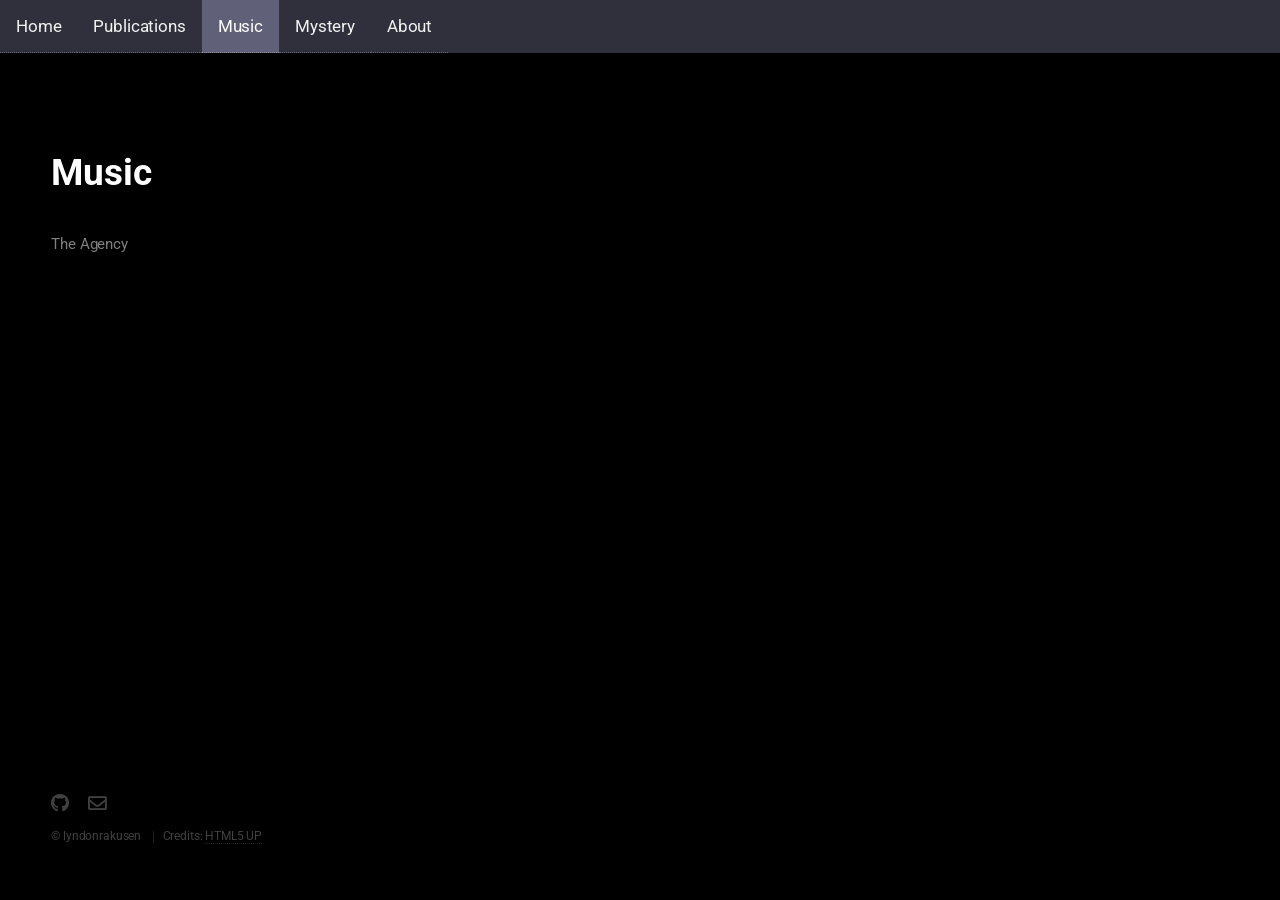
==== music/index.html @ 8d6543b9 "added navbar with other pages to visit" ====
<!DOCTYPE HTML>
<!--
	Eventually by HTML5 UP
	html5up.net | @ajlkn
	Free for personal and commercial use under the CCA 3.0 license (html5up.net/license)
-->
<html lang="eng-GB">
<head>
    <title>Music</title>
    <link rel="icon" type="image/x-icon" href="../images/favicon.png">
    <meta charset="utf-8"/>
    <meta name="viewport" content="width=device-width, initial-scale=1, user-scalable=no"/>
    <link rel="stylesheet" href="../assets/css/main.css"/>
</head>
<body class="is-preload">

<div class="topnav">
    <a href="../index.html">Home</a>
    <a href="../publications/index.html">Publications</a>
    <a class="active" href="index.html">Music</a>
    <a href="../mystery/index.html">Mystery</a>
    <a href="../about/index.html">About</a>
</div>

<!-- Header -->
<header id="header">
    <h1>Music</h1>
    <p>The Agency</p>
</header>
<p>
<iframe style="border: 0; width: 400px; height: 472px;"
        src="https://bandcamp.com/EmbeddedPlayer/album=2595539658/size=large/bgcol=333333/linkcol=e99708/artwork=small/transparent=true/"
        seamless><a href="https://the-agency.bandcamp.com/album/the-best-is-yet-to-happen">The Best is Yet to Happen by
    The Agency</a></iframe>
</p>
<!-- Footer -->
<footer id="footer">
    <ul class="icons">
        <li><a href="https://github.com/llr510" class="icon brands fa-github"><span class="label">GitHub</span></a></li>
        <li><a href="mailto:mail@lyndonrakusen.com" class="icon fa-envelope"><span class="label">Email</span></a></li>
    </ul>
    <ul class="copyright">
        <li>&copy; lyndonrakusen</li>
        <li>Credits: <a href="https://html5up.net">HTML5 UP</a></li>
    </ul>
</footer>

<!-- Scripts -->
<script src="../assets/js/main.js"></script>
</body>

</html>
---- assets/css/main.css ----
@import url(fontawesome-all.min.css);
@import url("https://fonts.googleapis.com/css?family=Roboto:400,700");

/*
	Eventually by HTML5 UP
	html5up.net | @ajlkn
	Free for personal and commercial use under the CCA 3.0 license (html5up.net/license)
*/
html, body, div, span, applet, object,
iframe, h1, h2, h3, h4, h5, h6, p, blockquote,
pre, a, abbr, acronym, address, big, cite,
code, del, dfn, em, img, ins, kbd, q, s, samp,
small, strike, strong, sub, sup, tt, var, b,
u, i, center, dl, dt, dd, ol, ul, li, fieldset,
form, label, legend, table, caption, tbody,
tfoot, thead, tr, th, td, article, aside,
canvas, details, embed, figure, figcaption,
footer, header, hgroup, menu, nav, output, ruby,
section, summary, time, mark, audio, video {
    margin: 0;
    padding: 0;
    border: 0;
    font-size: 100%;
    font: inherit;
    vertical-align: baseline;
}

article, aside, details, figcaption, figure,
footer, header, hgroup, menu, nav, section {
    display: block;
}

body {
    line-height: 1;
}

ol, ul {
    list-style: none;
}

blockquote, q {
    quotes: none;
}

blockquote:before, blockquote:after, q:before, q:after {
    content: '';
    content: none;
}

table {
    border-collapse: collapse;
    border-spacing: 0;
}

body {
    -webkit-text-size-adjust: none;
}

mark {
    background-color: transparent;
    color: inherit;
}

input::-moz-focus-inner {
    border: 0;
    padding: 0;
}

input, select, textarea {
    -moz-appearance: none;
    -webkit-appearance: none;
    -ms-appearance: none;
    appearance: none;
}

/* Basic */
@-ms-viewport {
    width: device-width;
}

body {
    -ms-overflow-style: scrollbar;
}

@media screen and (max-width: 480px) {
    html, body {
        min-width: 320px;
    }
}

html {
    box-sizing: border-box;
}

*, *:before, *:after {
    box-sizing: inherit;
}

html, body {
    height: 100%;
    overflow-x: hidden;
    width: 100%;
}

@media screen and (max-height: 640px) {
    html, body {
        height: auto;
        min-height: 100%;
    }
}

body {
    display: -moz-flex;
    display: -webkit-flex;
    display: -ms-flex;
    display: flex;
    -moz-flex-direction: column;
    -webkit-flex-direction: column;
    -ms-flex-direction: column;
    flex-direction: column;
    -moz-justify-content: center;
    -webkit-justify-content: center;
    -ms-justify-content: center;
    justify-content: center;
    background-color: #000;
    padding: 6em 4em 4em 4em;
}

body.is-preload *, body.is-preload *:before, body.is-preload *:after {
    -moz-animation: none !important;
    -webkit-animation: none !important;
    -ms-animation: none !important;
    animation: none !important;
    -moz-transition: none !important;
    -webkit-transition: none !important;
    -ms-transition: none !important;
    transition: none !important;
}

body > * {
    position: relative;
    z-index: 2;
}

@media screen and (max-width: 1680px) {
    body {
        padding: 6em 3.5em 3.5em 3.5em;
    }
}

@media screen and (max-width: 736px) {
    body {
        padding: 5em 2em 2em 2em;
    }
}

@media screen and (max-width: 360px) {
    body {
        padding: 5em 1.25em 1.25em 1.25em;
    }
}

/* BG */
#bg {
    -moz-transition: opacity 2s ease-in-out;
    -webkit-transition: opacity 2s ease-in-out;
    -ms-transition: opacity 2s ease-in-out;
    transition: opacity 2s ease-in-out;
    height: 100%;
    left: 0;
    opacity: 0.375;
    position: fixed;
    top: 0;
    width: 100%;
    z-index: 1;
}

#bg div {
    -moz-transition: opacity 3s ease;
    -webkit-transition: opacity 3s ease;
    -ms-transition: opacity 3s ease;
    transition: opacity 3s ease;
    background-size: cover;
    height: 100%;
    left: 0;
    opacity: 0;
    position: absolute;
    top: 0;
    visibility: hidden;
    width: 150%;
}

#bg div.visible {
    -moz-animation: bg 45s linear infinite;
    -webkit-animation: bg 45s linear infinite;
    -ms-animation: bg 45s linear infinite;
    animation: bg 45s linear infinite;
    opacity: 1;
    visibility: visible;
    z-index: 1;
}

#bg div.visible.top {
    z-index: 2;
}

@media screen and (max-width: 1280px) {
    #bg div.visible {
        -moz-animation: bg 29.25s linear infinite;
        -webkit-animation: bg 29.25s linear infinite;
        -ms-animation: bg 29.25s linear infinite;
        animation: bg 29.25s linear infinite;
    }
}

@media screen and (max-width: 736px) {
    #bg div.visible {
        -moz-animation: bg 18s linear infinite;
        -webkit-animation: bg 18s linear infinite;
        -ms-animation: bg 18s linear infinite;
        animation: bg 18s linear infinite;
    }
}

#bg div:only-child {
    -moz-animation-direction: alternate !important;
    -webkit-animation-direction: alternate !important;
    -ms-animation-direction: alternate !important;
    animation-direction: alternate !important;
}

body.is-preload #bg {
    opacity: 0;
}

@-moz-keyframes bg {
    0% {
        -moz-transform: translateX(0);
        -webkit-transform: translateX(0);
        -ms-transform: translateX(0);
        transform: translateX(0);
    }
    100% {
        -moz-transform: translateX(-25%);
        -webkit-transform: translateX(-25%);
        -ms-transform: translateX(-25%);
        transform: translateX(-25%);
    }
}

@-webkit-keyframes bg {
    0% {
        -moz-transform: translateX(0);
        -webkit-transform: translateX(0);
        -ms-transform: translateX(0);
        transform: translateX(0);
    }
    100% {
        -moz-transform: translateX(-25%);
        -webkit-transform: translateX(-25%);
        -ms-transform: translateX(-25%);
        transform: translateX(-25%);
    }
}

@-ms-keyframes bg {
    0% {
        -moz-transform: translateX(0);
        -webkit-transform: translateX(0);
        -ms-transform: translateX(0);
        transform: translateX(0);
    }
    100% {
        -moz-transform: translateX(-25%);
        -webkit-transform: translateX(-25%);
        -ms-transform: translateX(-25%);
        transform: translateX(-25%);
    }
}

@keyframes bg {
    0% {
        -moz-transform: translateX(0);
        -webkit-transform: translateX(0);
        -ms-transform: translateX(0);
        transform: translateX(0);
    }
    100% {
        -moz-transform: translateX(-25%);
        -webkit-transform: translateX(-25%);
        -ms-transform: translateX(-25%);
        transform: translateX(-25%);
    }
}

/* Type */
body, input, select, textarea {
    color: rgba(255, 255, 255, 0.75);
    font-family: "Roboto", sans-serif;
    font-size: 16pt;
    font-weight: 400;
    letter-spacing: -0.01em;
    line-height: 1.65em;
}

@media screen and (max-width: 1680px) {
    body, input, select, textarea {
        font-size: 12pt;
    }
}

@media screen and (max-width: 1280px) {
    body, input, select, textarea {
        font-size: 11pt;
    }
}

@media screen and (max-width: 980px) {
    body, input, select, textarea {
        font-size: 12pt;
    }
}

@media screen and (max-width: 736px) {
    body, input, select, textarea {
        font-size: 12pt;
    }
}

@media screen and (max-width: 480px) {
    body, input, select, textarea {
        font-size: 12pt;
    }
}

a {
    -moz-transition: border-bottom-color 0.2s ease, color 0.2s ease;
    -webkit-transition: border-bottom-color 0.2s ease, color 0.2s ease;
    -ms-transition: border-bottom-color 0.2s ease, color 0.2s ease;
    transition: border-bottom-color 0.2s ease, color 0.2s ease;
    border-bottom: dotted 1px rgba(255, 255, 255, 0.25);
    color: var(--pacificblue);
    text-decoration: none;
}

a:hover {
    border-bottom-color: transparent;
    color: var(--pacificblue) !important;
    text-decoration: none;
}

strong, b {
    color: #fff;
    font-weight: 700;
}

em, i {
    font-style: italic;
}

p {
    margin: 0 0 2em 0;
}

h1, h2, h3, h4, h5, h6 {
    color: #fff;
    font-weight: 700;
    line-height: 1em;
    margin: 0 0 1em 0;
}

h1 a, h2 a, h3 a, h4 a, h5 a, h6 a {
    color: inherit;
    text-decoration: none;
}

h1 {
    font-size: 2.5em;
    line-height: 1.25em;
}

h2 {
    font-size: 1.75em;
    line-height: 1.5em;
}

h3 {
    font-size: 1.35em;
    line-height: 1.5em;
}

h4 {
    font-size: 1.1em;
    line-height: 1.5em;
}

h5 {
    font-size: 0.9em;
    line-height: 1.5em;
}

h6 {
    font-size: 0.7em;
    line-height: 1.5em;
}

sub {
    font-size: 0.8em;
    position: relative;
    top: 0.5em;
}

sup {
    font-size: 0.8em;
    position: relative;
    top: -0.5em;
}

blockquote {
    border-left: solid 8px rgba(255, 255, 255, 0.35);
    font-style: italic;
    margin: 0 0 2em 0;
    padding: 0.5em 0 0.5em 2em;
}

code {
    background: rgba(255, 255, 255, 0.125);
    border-radius: 6px;
    border: solid 2px rgba(255, 255, 255, 0.35);
    font-family: "Courier New", monospace;
    font-size: 0.9em;
    margin: 0 0.25em;
    padding: 0.25em 0.65em;
}

pre {
    -webkit-overflow-scrolling: touch;
    font-family: "Courier New", monospace;
    font-size: 0.9em;
    margin: 0 0 2em 0;
}

pre code {
    display: block;
    line-height: 1.75em;
    padding: 1em 1.5em;
    overflow-x: auto;
}

hr {
    border: 0;
    border-bottom: solid 2px rgba(255, 255, 255, 0.35);
    margin: 2em 0;
}

hr.major {
    margin: 3em 0;
}

/* Section/Article */
section.special, article.special {
    text-align: center;
}

header p {
    color: rgba(255, 255, 255, 0.5);
    position: relative;
    margin: 0 0 1.5em 0;
}

header h2 + p {
    font-size: 1.25em;
    margin-top: -1em;
    line-height: 1.5em;
}

header h3 + p {
    font-size: 1.1em;
    margin-top: -0.8em;
    line-height: 1.5em;
}

header h4 + p,
header h5 + p,
header h6 + p {
    font-size: 0.9em;
    margin-top: -0.6em;
    line-height: 1.5em;
}

@media screen and (max-width: 980px) {
    header br {
        display: none;
    }
}

@media screen and (max-width: 736px) {
    header br {
        display: inline;
    }
}

@media screen and (max-width: 480px) {
    header br {
        display: none;
    }
}

/* Icon */
.icon {
  text-decoration: none;
  border-bottom: none;
  position: relative; }
  .icon:before {
    -moz-osx-font-smoothing: grayscale;
    -webkit-font-smoothing: antialiased;
    display: inline-block;
    font-style: normal;
    font-variant: normal;
    text-rendering: auto;
    line-height: 1;
    text-transform: none !important;
    font-family: 'Font Awesome 5 Free';
    font-weight: 400; }
  .icon > .label {
    display: none; }
  .icon:before {
    line-height: inherit; }
  .icon.solid:before {
    font-weight: 900; }
  .icon.brands:before {
    font-family: 'Font Awesome 5 Brands'; }

/* List */
ol {
  list-style: decimal;
  margin: 0 0 2em 0;
  padding-left: 1.25em; }
  ol li {
    padding-left: 0.25em; }

ul {
  list-style: disc;
  margin: 0 0 2em 0;
  padding-left: 1em; }
  ul li {
    padding-left: 0.5em; }

/* Icons */
ul.icons {
  cursor: default;
  list-style: none;
  padding-left: 0; }
  ul.icons li {
    display: inline-block;
    padding: 0 1em 0 0; }
    ul.icons li:last-child {
      padding-right: 0; }
    ul.icons li .icon:before {
      font-size: 1.25em; }
    ul.icons li a {
      color: inherit; }

/* Footer */
#footer {
    -moz-transition: opacity 0.5s ease-in-out;
    -webkit-transition: opacity 0.5s ease-in-out;
    -ms-transition: opacity 0.5s ease-in-out;
    transition: opacity 0.5s ease-in-out;
    bottom: 4em;
    color: rgba(255, 255, 255, 0.5);
    left: 4em;
    opacity: 0.5;
    position: absolute;
}

#footer .icons {
    margin: 0 0 0.5em 0;
}

#footer .copyright {
    font-size: 0.8em;
    list-style: none;
    padding: 0;
}

#footer .copyright li {
    border-left: solid 1px rgba(255, 255, 255, 0.25);
    display: inline-block;
    line-height: 1em;
    margin: 0 0 0 0.75em;
    padding: 0 0 0 0.75em;
}

#footer .copyright li:first-child {
    border-left: 0;
    margin-left: 0;
    padding-left: 0;
}

#footer .copyright a {
    color: inherit;
}

#footer:hover {
    opacity: 1;
}

#footer > :last-child {
    margin-bottom: 0;
}

@media screen and (max-width: 1680px) {
    #footer {
        bottom: 3.5em;
        left: 3.5em;
    }
}

@media screen and (max-width: 736px) {
    #footer {
        bottom: 2em;
        left: 2em;
    }
}

@media screen and (max-width: 360px) {
    #footer {
        bottom: 1.25em;
        left: 1.25em;
    }
}

@media screen and (max-height: 640px) {
    #footer {
        bottom: auto;
        left: auto;
        margin: 1em 0 0 0;
        position: relative;
    }
}

:root {
    --yellow: yellow;
    --dustygrape: rgba(96, 96, 120);
    --transgrape: rgba(96, 96, 120, 0.5);
    --carmine: #C10230;
    --willowgreen: #88D18A;
    --pacificblue: #489FB5;

}

/* Add a black background color to the top navigation */
.topnav {
    background: var(--transgrape);
    overflow: hidden;
    position: fixed;
    top: 0;
    left: 0;
    z-index: 999;
    width: 100%;
}

/* Style the links inside the navigation bar */
.topnav a {
    float: left;
    color: #f2f2f2;
    text-align: center;
    padding: 14px 16px;
    text-decoration: none;
    font-size: 17px;
}

/* Change the color of links on hover */
.topnav a:hover {
    background-color: #ddd;
    color: black;
}

/* Add a color to the active/current link */
.topnav a.active {
    background-color: var(--dustygrape);
    color: white;
}
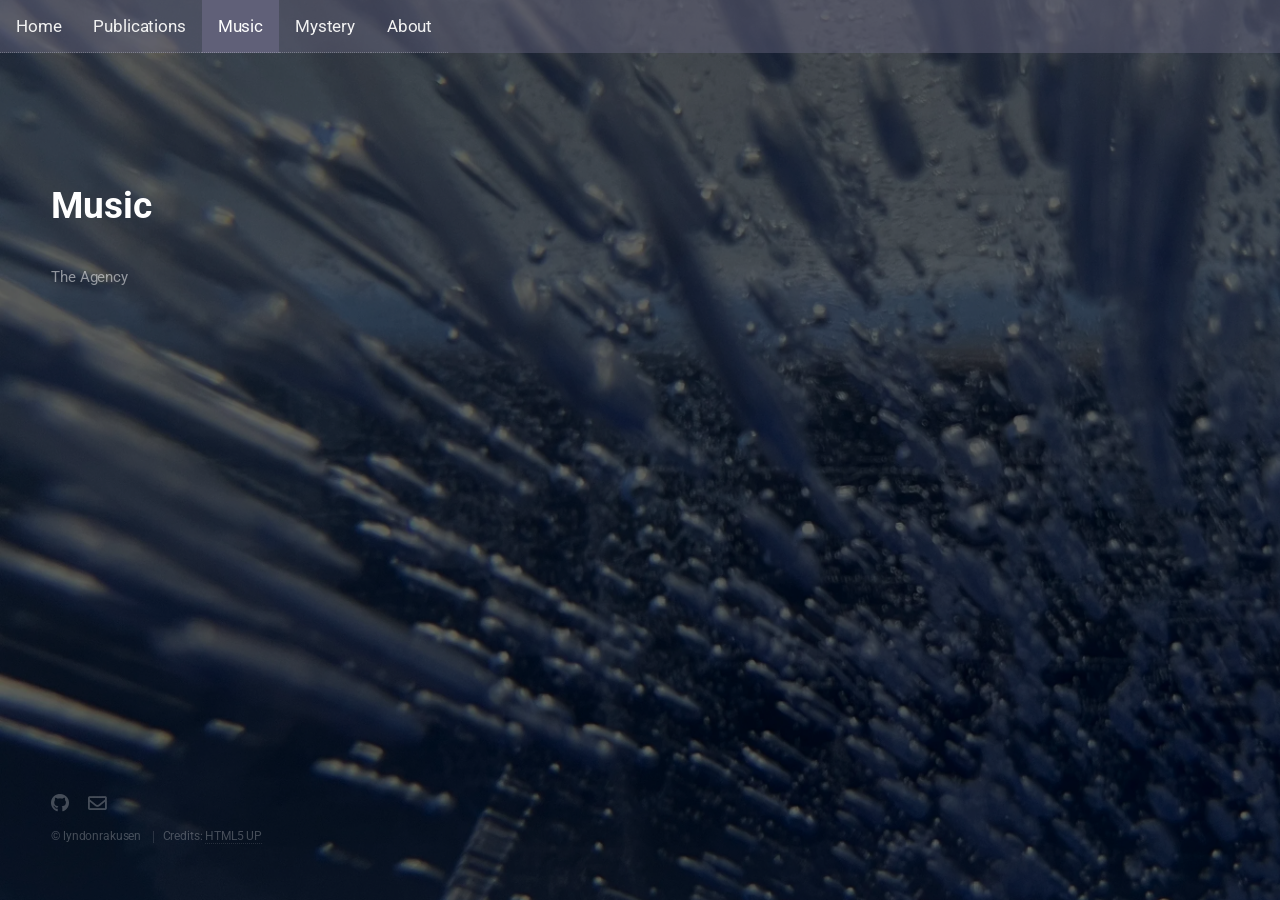
==== commit 71137812: "changed featured track. Added new background image." ====
--- a/music/index.html
+++ b/music/index.html
@@ -27,12 +27,9 @@
     <h1>Music</h1>
     <p>The Agency</p>
 </header>
-<p>
-<iframe style="border: 0; width: 400px; height: 472px;"
-        src="https://bandcamp.com/EmbeddedPlayer/album=2595539658/size=large/bgcol=333333/linkcol=e99708/artwork=small/transparent=true/"
-        seamless><a href="https://the-agency.bandcamp.com/album/the-best-is-yet-to-happen">The Best is Yet to Happen by
-    The Agency</a></iframe>
-</p>
+
+<iframe style="border: 0; width: 350px; height: 442px;" src="https://bandcamp.com/EmbeddedPlayer/track=1347661419/size=large/bgcol=ffffff/linkcol=0687f5/tracklist=false/transparent=true/" seamless><a href="https://the-agency.bandcamp.com/track/spearpoint">Spearpoint by The Agency</a></iframe>
+
 <!-- Footer -->
 <footer id="footer">
     <ul class="icons">
